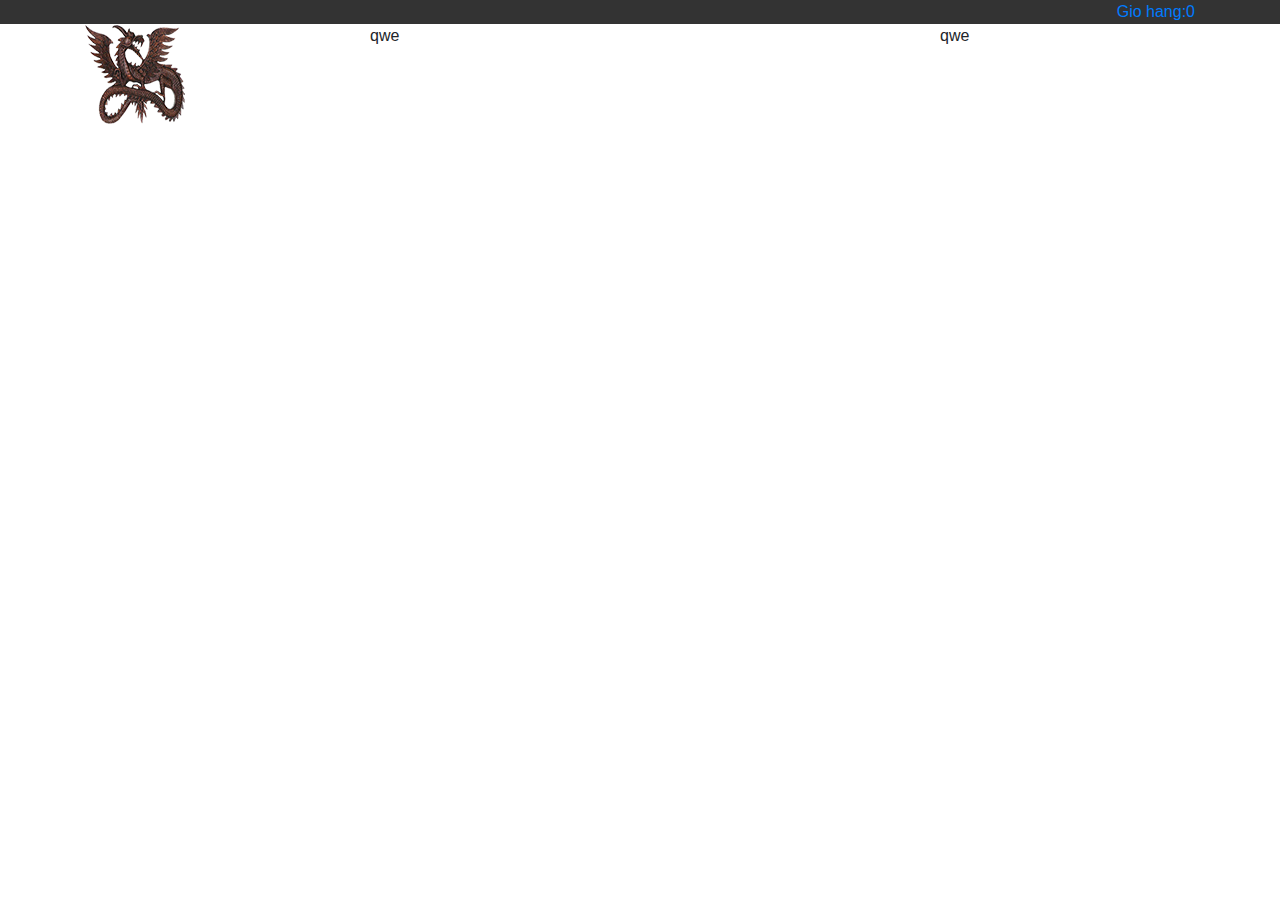
==== index.html @ 0bc3eeb8 "commit" ====
<!doctype html>
<html lang="en">
  <head>
    <!-- Required meta tags -->
    <meta charset="utf-8">
    <meta name="viewport" content="width=device-width, initial-scale=1, shrink-to-fit=no">

    <!-- Bootstrap CSS -->
    <link rel="stylesheet" href="assets/bootstrap4/css/bootstrap.min.css" >
	<link rel="stylesheet" href="assets/style.css">
    <title>Hello, world!</title>
  </head>
  <body>
  	<header class="top-bar">
  		<div class="container">
  			<div class="row">
  				<div class="col-md-12">
  					<div class="shopping-cart float-right">
	  					<a href="#"><span>Gio hang:0</span></a>
	  				</div>
  				</div>
  			</div>
  		</div>
  	</header>
  	<section class="site__header">
  		<div class="container">
  			<div class="row">
  				<div class="col-md-3">
  					<img src="images/logo.png" alt="">
  				</div>
  				<div class="col-md-6">
  					qwe
  				</div>
  				<div class="col-md-3">
  					qwe
  				</div>
  			</div>
  		</div>
  	</section>
    <!-- Optional JavaScript -->
    <!-- jQuery first, then Popper.js, then Bootstrap JS -->
    <script src="https://code.jquery.com/jquery-3.3.1.slim.min.js" integrity="sha384-q8i/X+965DzO0rT7abK41JStQIAqVgRVzpbzo5smXKp4YfRvH+8abtTE1Pi6jizo" crossorigin="anonymous"></script>
    <script src="https://cdnjs.cloudflare.com/ajax/libs/popper.js/1.14.3/umd/popper.min.js" integrity="sha384-ZMP7rVo3mIykV+2+9J3UJ46jBk0WLaUAdn689aCwoqbBJiSnjAK/l8WvCWPIPm49" crossorigin="anonymous"></script>
    <script src="assets/bootstrap4/js/bootstrap.min.js" ></script>
  </body>
</html>
---- assets/style.css ----
/*topbar*/
.top-bar {
    background-color: #333333;
}

/*footer-main*/
.mainFt__services {
    border-right: 1px solid #e0e0e0;
}

.ft__service-icon i {
    color: #424242;
    padding-right: 10px;
    font-size: 18px;
}

.ft__service-icon:hover {
    color: #736f6d !important;

}

.ft__service-icon:hover i {
    -webkit-transform: scale(1.2) translateX(-5px);
    -moz-transform: scale(1.2) translateX(-5px);
    -ms-transform: scale(1.2) translateX(-5px);
    -o-transform: scale(1.2) translateX(-5px);
    -webkit-transition: all 0.5s ease 0s;
    transition: all 0.5s ease 0s;
    color: #736f6d;
}

.mainFt__services span {
    font-size: 14px;
    line-height: 18px;
}

.ft_style-p p {
    margin: 0;
    color: #736f6d;
    font-size: 14px;
}

.footer__link h4 {
    font-size: 20px;
    line-height: 1.25;
    font-weight: 500;
    margin-bottom: 15px;
    color: #424242;
}

.footer__link ul {
    padding: 0;
}

.footer__link ul li {
    list-style-type: none;
    margin-bottom: 8px;
    font-size: 15px;
}

.footer__link ul li a {
    color: #736f6d;
}

.footer__link ul li a:hover {
    text-decoration: none;
}

.ft__sub-phone {
    font-size: 12px;
    color: #757575;
}

.ft--block-style {

}

.ft--border-bt {
    border-bottom: 1px solid #e0e0e0;
}

/*footer-info*/
.ft__info {
    background-color: #f5f5f5;
    font-size: 12px;
    padding: 30px 0;
}

.ft__icon-box {
    margin-top: 30px;
}

.ft__icon-box a {
    padding: 3px;
    width: 34px;
    height: 34px;
    background: rgba(218, 218, 218, 0.65);
    color: #222;
    border-radius: 50%;
    line-height: 34px;
    transition: all 0.3s cubic-bezier(0.360, -0.055, 0.000, 1.220);
    display: inline-block;
    margin: 4px;
}

.ft__icon-box a:hover {
    background-color: #736f6d;
    -webkit-transform: scale(1.5);
    -ms-transform: scale(1.5);
    -o-transform: scale(1.5);
    transform: scale(1.5);
    color: #fff;
}

.ft__ li {
    list-style-type: none;
    margin-right: 10px;
    margin-left: 5px;
}
/*blog list*/
.bl__info-row img{
	width: 100%;
}
.bl__info-row h2 a{
	font-size: 20px;
	font-weight: 400;
	color: #000;
	line-height: 28px;
}
.bl__info-row h2 a:hover{
	text-decoration: none;
	color: #736f6d;
}
.bl__info-row span a{
	color: #aab2bd;
	font-weight: 300;
	font-size: 12px;
	border-left: 1px solid #aab2bd;
	padding: 0 10px;
}
.bl__info-row span a:hover{
	text-decoration: none;
}
.bl--first-line a{
	padding-left: 0 !important;
	border-left: 0px !important;
}
.bl__btn-readMore a,i{
	font-size: 12px;
	color: #bd4f0f;
}
.bl__btn-readMore a:hover{
	text-decoration:none;
}
.bl__info-author{
	margin-top: 5px;
	margin-bottom: 15px;
}
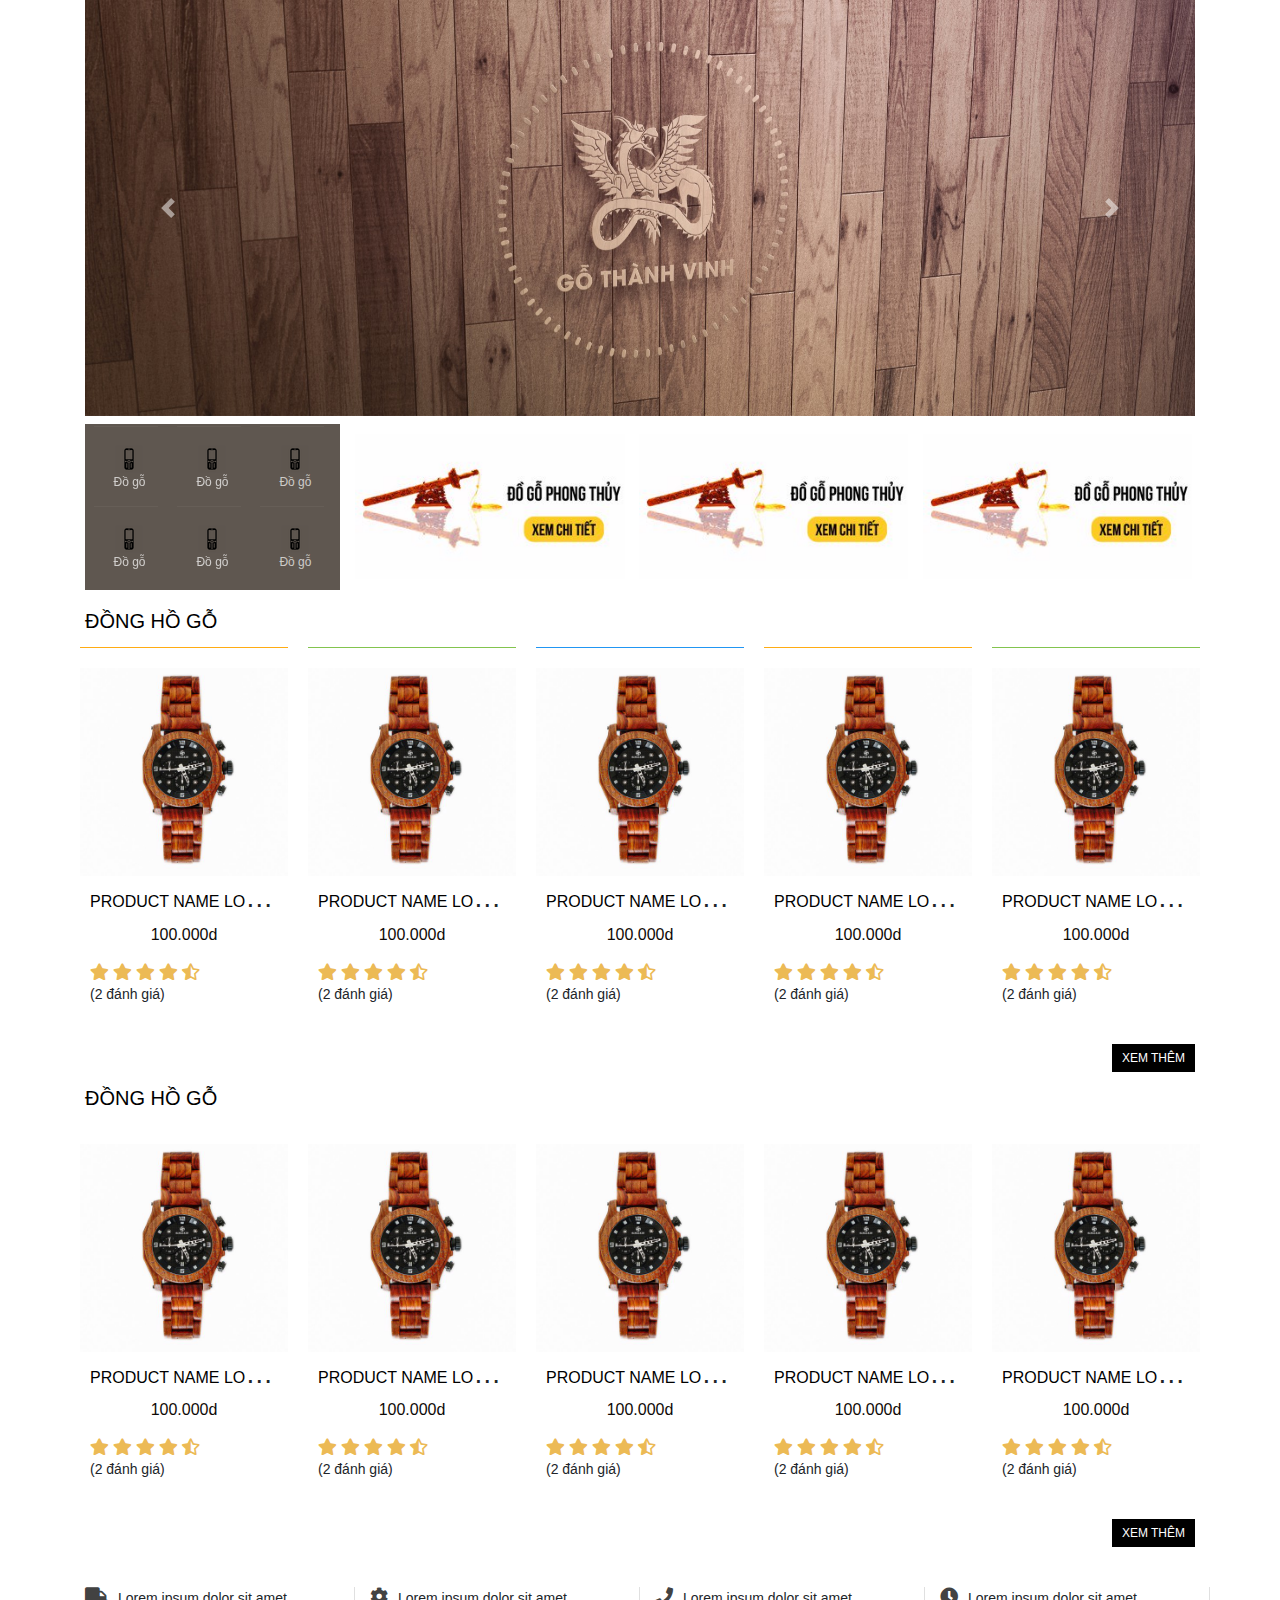
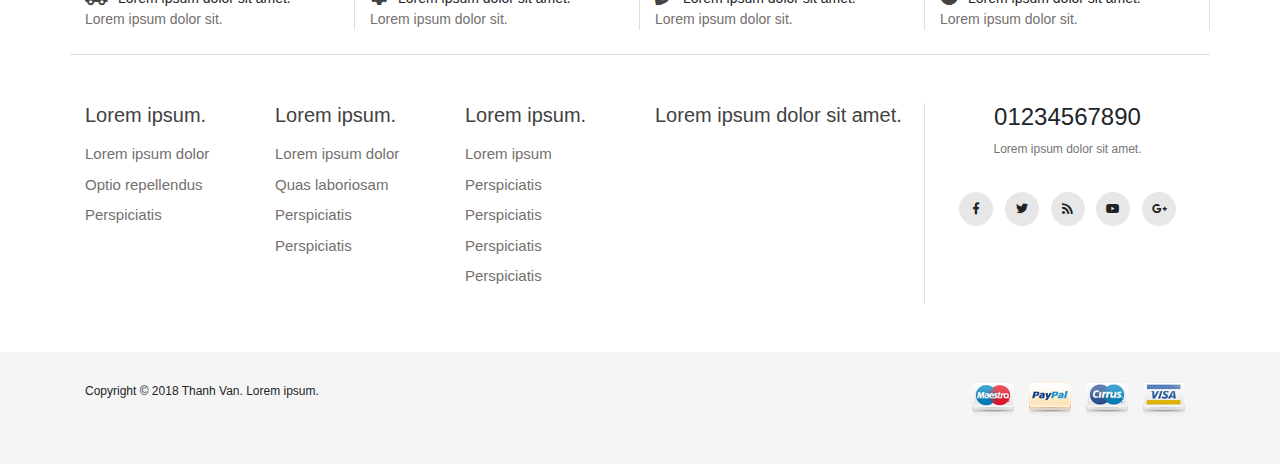
==== commit 0c201f6c: "ghep giao dien" ====
--- a/index.html
+++ b/index.html
@@ -8,35 +8,488 @@
     <!-- Bootstrap CSS -->
     <link rel="stylesheet" href="assets/bootstrap4/css/bootstrap.min.css" >
 	<link rel="stylesheet" href="assets/style.css">
+  <link rel="stylesheet" href="assets/fontawesome/css/all.css">
     <title>Hello, world!</title>
   </head>
   <body>
-  	<header class="top-bar">
-  		<div class="container">
-  			<div class="row">
-  				<div class="col-md-12">
-  					<div class="shopping-cart float-right">
-	  					<a href="#"><span>Gio hang:0</span></a>
-	  				</div>
-  				</div>
-  			</div>
-  		</div>
-  	</header>
-  	<section class="site__header">
-  		<div class="container">
-  			<div class="row">
-  				<div class="col-md-3">
-  					<img src="images/logo.png" alt="">
-  				</div>
-  				<div class="col-md-6">
-  					qwe
-  				</div>
-  				<div class="col-md-3">
-  					qwe
-  				</div>
-  			</div>
-  		</div>
-  	</section>
+    <section id="slider">
+      <div class="container">
+        <div class="row">
+          <div class="col-md-12">
+            <div id="carouselExampleControls" class="carousel slide" data-ride="carousel">
+              <div class="carousel-inner">
+                <div class="carousel-item active">
+                  <img class="d-block w-100" src="images/slideshow_4.jpg" alt="First slide">
+                </div>
+                <div class="carousel-item">
+                  <img class="d-block w-100" src="images/slideshow_1.jpg.png" alt="Second slide">
+                </div>
+                <div class="carousel-item">
+                  <img class="d-block w-100" src="images/slideshow_3.jpg" alt="Third slide">
+                </div>
+              </div>
+              <a class="carousel-control-prev" href="#carouselExampleControls" role="button" data-slide="prev">
+                <span class="carousel-control-prev-icon" aria-hidden="true"></span>
+                <span class="sr-only">Previous</span>
+              </a>
+              <a class="carousel-control-next" href="#carouselExampleControls" role="button" data-slide="next">
+                <span class="carousel-control-next-icon" aria-hidden="true"></span>
+                <span class="sr-only">Next</span>
+              </a>
+            </div>
+          </div>
+        </div>
+      </div>
+    </section>
+    <section class="mt-2">
+      <div class="container">
+        <div class="row">
+          <div class="col-md-3">
+              <ul class="home__channel-list clearfix">
+                <li><a href=""><img src="images/icon/icon-1.png" alt="">Đồ gỗ</a></li>
+                <li><a href=""><img src="images/icon/icon-1.png" alt="">Đồ gỗ</a></li>
+                <li><a href=""><img src="images/icon/icon-1.png" alt="">Đồ gỗ</a></li>
+                <li><a href=""><img src="images/icon/icon-1.png" alt="">Đồ gỗ</a></li>
+                <li><a href=""><img src="images/icon/icon-1.png" alt="">Đồ gỗ</a></li>
+                <li><a href=""><img src="images/icon/icon-1.png" alt="">Đồ gỗ</a></li>
+              </ul>
+          </div>
+          <div class="col-md-9 pl-0 d-none d-md-block">
+            <ul class="home__img-banner clearfix pl-0">
+              <li class="ml-0"><a href=""><img src="images/img_banner_1.jpg" alt=""></a></li>
+              <li><a href=""><img src="images/img_banner_1.jpg" alt=""></a></li>
+              <li><a href=""><img src="images/img_banner_1.jpg" alt=""></a></li>
+            </ul>
+          </div>
+        </div>
+      </div>
+    </section>
+    <section class="rainbow-product">
+      <div class="container">
+        <div class="row">
+          <div class="col-md-12"><h2 class="home--product-title">đồng hồ gỗ</h2></div>
+          <!-- product -->
+          <div class="resize-col-5 col-sm-4 col-6">
+            <div class="home__product-rainbow rainbow-1">
+              <div class="c__product-img">
+                <a href="#" title="Đồng hồ"><img src="images/product-img-1.jpg" alt=""></a>
+              </div>
+              <div class="c__action">
+                <a class="c__btn-view" href="#">
+                  <i class="far fa-chart-bar"></i>
+                  <span>Xem nhanh</span>
+                </a>
+                <a class="c__btn-buy" href="#">
+                  <span>+ Thêm vào giỏ</span>
+                  <i class="fas fa-cart-plus"></i>
+                </a>
+              </div>
+              <div class="c__product-detail">
+                <h3 class="c__product-name"><a href="#">product name Lorem ipsum dolor.</a></h3>
+                <p class="c__product-cost">100.000d</p>
+                <div class="c__product-star">
+                  <i class="fas fa-star"></i>
+                  <i class="fas fa-star"></i>
+                  <i class="fas fa-star"></i>
+                  <i class="fas fa-star"></i>
+                  <i class="fas fa-star-half-alt"></i>
+                </div>
+                <span>(2 đánh giá)</span>
+              </div>
+            </div>
+          </div>
+          <!-- end product -->
+          <!-- product -->
+          <div class="resize-col-5 col-sm-4 col-6">
+            <div class="home__product-rainbow rainbow-2">
+              <div class="c__product-img">
+                <a href="#" title="Đồng hồ"><img src="images/product-img-1.jpg" alt=""></a>
+              </div>
+              <div class="c__action">
+                <a class="c__btn-view" href="#">
+                  <i class="far fa-chart-bar"></i>
+                  <span>Xem nhanh</span>
+                </a>
+                <a class="c__btn-buy" href="#">
+                  <span>+ Thêm vào giỏ</span>
+                  <i class="fas fa-cart-plus"></i>
+                </a>
+              </div>
+              <div class="c__product-detail">
+                <h3 class="c__product-name"><a href="#">product name Lorem ipsum dolor.</a></h3>
+                <p class="c__product-cost">100.000d</p>
+                <div class="c__product-star">
+                  <i class="fas fa-star"></i>
+                  <i class="fas fa-star"></i>
+                  <i class="fas fa-star"></i>
+                  <i class="fas fa-star"></i>
+                  <i class="fas fa-star-half-alt"></i>
+                </div>
+                <span>(2 đánh giá)</span>
+              </div>
+            </div>
+          </div>
+          <!-- end product -->
+          <!-- product -->
+          <div class="resize-col-5 col-sm-4 col-6">
+            <div class="home__product-rainbow rainbow-3">
+              <div class="c__product-img">
+                <a href="#" title="Đồng hồ"><img src="images/product-img-1.jpg" alt=""></a>
+              </div>
+              <div class="c__action">
+                <a class="c__btn-view" href="#">
+                  <i class="far fa-chart-bar"></i>
+                  <span>Xem nhanh</span>
+                </a>
+                <a class="c__btn-buy" href="#">
+                  <span>+ Thêm vào giỏ</span>
+                  <i class="fas fa-cart-plus"></i>
+                </a>
+              </div>
+              <div class="c__product-detail">
+                <h3 class="c__product-name"><a href="#">product name Lorem ipsum dolor.</a></h3>
+                <p class="c__product-cost">100.000d</p>
+                <div class="c__product-star">
+                  <i class="fas fa-star"></i>
+                  <i class="fas fa-star"></i>
+                  <i class="fas fa-star"></i>
+                  <i class="fas fa-star"></i>
+                  <i class="fas fa-star-half-alt"></i>
+                </div>
+                <span>(2 đánh giá)</span>
+              </div>
+            </div>
+          </div>
+          <!-- end product -->
+          <!-- product -->
+          <div class="resize-col-5 col-sm-4 col-6">
+            <div class="home__product-rainbow rainbow-1">
+              <div class="c__product-img">
+                <a href="#" title="Đồng hồ"><img src="images/product-img-1.jpg" alt=""></a>
+              </div>
+              <div class="c__action">
+                <a class="c__btn-view" href="#">
+                  <i class="far fa-chart-bar"></i>
+                  <span>Xem nhanh</span>
+                </a>
+                <a class="c__btn-buy" href="#">
+                  <span>+ Thêm vào giỏ</span>
+                  <i class="fas fa-cart-plus"></i>
+                </a>
+              </div>
+              <div class="c__product-detail">
+                <h3 class="c__product-name"><a href="#">product name Lorem ipsum dolor.</a></h3>
+                <p class="c__product-cost">100.000d</p>
+                <div class="c__product-star">
+                  <i class="fas fa-star"></i>
+                  <i class="fas fa-star"></i>
+                  <i class="fas fa-star"></i>
+                  <i class="fas fa-star"></i>
+                  <i class="fas fa-star-half-alt"></i>
+                </div>
+                <span>(2 đánh giá)</span>
+              </div>
+            </div>
+          </div>
+          <!-- end product -->
+          <!-- product -->
+          <div class="resize-col-5 col-sm-4 col-6">
+            <div class="home__product-rainbow rainbow-2">
+              <div class="c__product-img">
+                <a href="#" title="Đồng hồ"><img src="images/product-img-1.jpg" alt=""></a>
+              </div>
+              <div class="c__action">
+                <a class="c__btn-view" href="#">
+                  <i class="far fa-chart-bar"></i>
+                  <span>Xem nhanh</span>
+                </a>
+                <a class="c__btn-buy" href="#">
+                  <span>+ Thêm vào giỏ</span>
+                  <i class="fas fa-cart-plus"></i>
+                </a>
+              </div>
+              <div class="c__product-detail">
+                <h3 class="c__product-name"><a href="#">product name Lorem ipsum dolor.</a></h3>
+                <p class="c__product-cost">100.000d</p>
+                <div class="c__product-star">
+                  <i class="fas fa-star"></i>
+                  <i class="fas fa-star"></i>
+                  <i class="fas fa-star"></i>
+                  <i class="fas fa-star"></i>
+                  <i class="fas fa-star-half-alt"></i>
+                </div>
+                <span>(2 đánh giá)</span>
+              </div>
+            </div>
+          </div>
+          <!-- end product -->
+          <div class="col-md-12 d-flex justify-content-end"><a href="#" class="home--btn-readmore">xem thêm</a></div>
+        </div>
+      </div>
+    </section>
+    <section>
+      <div class="container">
+        <div class="row">
+          <div class="col-md-12"><h2 class="home--product-title">đồng hồ gỗ</h2></div>
+          <!-- product -->
+          <div class="resize-col-5 col-sm-4 col-6">
+            <div class="product-item">
+              <div class="c__product-img">
+                <a href="#" title="Đồng hồ"><img src="images/product-img-1.jpg" alt=""></a>
+              </div>
+              <div class="c__action">
+                <a class="c__btn-view" href="#">
+                  <i class="far fa-chart-bar"></i>
+                  <span>Xem nhanh</span>
+                </a>
+                <a class="c__btn-buy" href="#">
+                  <span>+ Thêm vào giỏ</span>
+                  <i class="fas fa-cart-plus"></i>
+                </a>
+              </div>
+              <div class="c__product-detail">
+                <h3 class="c__product-name"><a href="#">product name Lorem ipsum dolor.</a></h3>
+                <p class="c__product-cost">100.000d</p>
+                <div class="c__product-star">
+                  <i class="fas fa-star"></i>
+                  <i class="fas fa-star"></i>
+                  <i class="fas fa-star"></i>
+                  <i class="fas fa-star"></i>
+                  <i class="fas fa-star-half-alt"></i>
+                </div>
+                <span>(2 đánh giá)</span>
+              </div>
+            </div>
+          </div>
+          <!-- end product -->
+          <!-- product -->
+          <div class="resize-col-5 col-sm-4 col-6">
+            <div class="product-item">
+              <div class="c__product-img">
+                <a href="#" title="Đồng hồ"><img src="images/product-img-1.jpg" alt=""></a>
+              </div>
+              <div class="c__action">
+                <a class="c__btn-view" href="#">
+                  <i class="far fa-chart-bar"></i>
+                  <span>Xem nhanh</span>
+                </a>
+                <a class="c__btn-buy" href="#">
+                  <span>+ Thêm vào giỏ</span>
+                  <i class="fas fa-cart-plus"></i>
+                </a>
+              </div>
+              <div class="c__product-detail">
+                <h3 class="c__product-name"><a href="#">product name Lorem ipsum dolor.</a></h3>
+                <p class="c__product-cost">100.000d</p>
+                <div class="c__product-star">
+                  <i class="fas fa-star"></i>
+                  <i class="fas fa-star"></i>
+                  <i class="fas fa-star"></i>
+                  <i class="fas fa-star"></i>
+                  <i class="fas fa-star-half-alt"></i>
+                </div>
+                <span>(2 đánh giá)</span>
+              </div>
+            </div>
+          </div>
+          <!-- end product -->
+          <!-- product -->
+          <div class="resize-col-5 col-sm-4 col-6">
+            <div class="product-item">
+              <div class="c__product-img">
+                <a href="#" title="Đồng hồ"><img src="images/product-img-1.jpg" alt=""></a>
+              </div>
+              <div class="c__action">
+                <a class="c__btn-view" href="#">
+                  <i class="far fa-chart-bar"></i>
+                  <span>Xem nhanh</span>
+                </a>
+                <a class="c__btn-buy" href="#">
+                  <span>+ Thêm vào giỏ</span>
+                  <i class="fas fa-cart-plus"></i>
+                </a>
+              </div>
+              <div class="c__product-detail">
+                <h3 class="c__product-name"><a href="#">product name Lorem ipsum dolor.</a></h3>
+                <p class="c__product-cost">100.000d</p>
+                <div class="c__product-star">
+                  <i class="fas fa-star"></i>
+                  <i class="fas fa-star"></i>
+                  <i class="fas fa-star"></i>
+                  <i class="fas fa-star"></i>
+                  <i class="fas fa-star-half-alt"></i>
+                </div>
+                <span>(2 đánh giá)</span>
+              </div>
+            </div>
+          </div>
+          <!-- end product -->
+          <!-- product -->
+          <div class="resize-col-5 col-sm-4 col-6">
+            <div class="product-item">
+              <div class="c__product-img">
+                <a href="#" title="Đồng hồ"><img src="images/product-img-1.jpg" alt=""></a>
+              </div>
+              <div class="c__action">
+                <a class="c__btn-view" href="#">
+                  <i class="far fa-chart-bar"></i>
+                  <span>Xem nhanh</span>
+                </a>
+                <a class="c__btn-buy" href="#">
+                  <span>+ Thêm vào giỏ</span>
+                  <i class="fas fa-cart-plus"></i>
+                </a>
+              </div>
+              <div class="c__product-detail">
+                <h3 class="c__product-name"><a href="#">product name Lorem ipsum dolor.</a></h3>
+                <p class="c__product-cost">100.000d</p>
+                <div class="c__product-star">
+                  <i class="fas fa-star"></i>
+                  <i class="fas fa-star"></i>
+                  <i class="fas fa-star"></i>
+                  <i class="fas fa-star"></i>
+                  <i class="fas fa-star-half-alt"></i>
+                </div>
+                <span>(2 đánh giá)</span>
+              </div>
+            </div>
+          </div>
+          <!-- end product -->
+          <!-- product -->
+          <div class="resize-col-5 col-sm-4 col-6">
+            <div class="product-item">
+              <div class="c__product-img">
+                <a href="#" title="Đồng hồ"><img src="images/product-img-1.jpg" alt=""></a>
+              </div>
+              <div class="c__action">
+                <a class="c__btn-view" href="#">
+                  <i class="far fa-chart-bar"></i>
+                  <span>Xem nhanh</span>
+                </a>
+                <a class="c__btn-buy" href="#">
+                  <span>+ Thêm vào giỏ</span>
+                  <i class="fas fa-cart-plus"></i>
+                </a>
+              </div>
+              <div class="c__product-detail">
+                <h3 class="c__product-name"><a href="#">product name Lorem ipsum dolor.</a></h3>
+                <p class="c__product-cost">100.000d</p>
+                <div class="c__product-star">
+                  <i class="fas fa-star"></i>
+                  <i class="fas fa-star"></i>
+                  <i class="fas fa-star"></i>
+                  <i class="fas fa-star"></i>
+                  <i class="fas fa-star-half-alt"></i>
+                </div>
+                <span>(2 đánh giá)</span>
+              </div>
+            </div>
+          </div>
+          <!-- end product -->
+          <div class="col-md-12 d-flex justify-content-end"><a href="#" class="home--btn-readmore">xem thêm</a></div>
+        </div>
+      </div>
+    </section>
+    <!-- footer -->
+  <section class="footer-main mt-3">
+    <div class="container">
+      <div class="row ft--border-bt">
+        <div class="col-md-3 my-4 mainFt__services ft_style-p">
+          <div class="ft__service-icon">
+            <i class="fas fa-truck"></i><span>Lorem ipsum dolor sit amet.</span>
+          </div>
+          <p>Lorem ipsum dolor sit.</p>
+          
+        </div>
+        <div class="col-md-3 my-4 mainFt__services ft_style-p">
+          <div class="ft__service-icon">
+            <i class="fas fa-cog"></i><span>Lorem ipsum dolor sit amet.</span>
+          </div>
+          <p>Lorem ipsum dolor sit.</p>
+          
+        </div>
+        <div class="col-md-3 my-4 mainFt__services ft_style-p">
+          <div class="ft__service-icon">
+            <i class="fas fa-phone"></i><span>Lorem ipsum dolor sit amet.</span>
+          </div>
+          <p>Lorem ipsum dolor sit.</p>
+          
+        </div>
+        <div class="col-md-3 my-4 mainFt__services ft_style-p">
+          <div class="ft__service-icon">
+            <i class="fas fa-clock"></i><span>Lorem ipsum dolor sit amet.</span>
+          </div>
+          <p>Lorem ipsum dolor sit.</p>
+          
+        </div>
+      </div>
+      <div class="row my-5">
+        <div class="col-md-2 footer__link">
+          <h4>Lorem ipsum.</h4>
+          <ul>
+            <li><a href="">Lorem ipsum dolor</a></li>
+            <li><a href="">Optio repellendus</a></li>
+            <li><a href="">Perspiciatis</a></li>
+          </ul>
+        </div>
+        <div class="col-md-2 footer__link">
+          <h4>Lorem ipsum.</h4>
+          <ul>
+            <li><a href="">Lorem ipsum dolor</a></li>
+            <li><a href="">Quas laboriosam</a></li>
+            <li><a href="">Perspiciatis</a></li>
+            <li><a href="">Perspiciatis</a></li>
+          </ul>
+        </div>
+        <div class="col-md-2 footer__link">
+          <h4>Lorem ipsum.</h4>
+          <ul>
+            <li><a href="">Lorem ipsum </a></li>
+            <li><a href="">Perspiciatis</a></li>
+            <li><a href="">Perspiciatis</a></li>
+            <li><a href="">Perspiciatis</a></li>
+            <li><a href="">Perspiciatis</a></li>
+          </ul>
+        </div>
+        <div class="col-md-3 footer__link mainFt__services">
+          <h4>Lorem ipsum dolor sit amet.</h4>
+        </div>
+        <div class="col-md-3 text-center">
+          <h4>01234567890</h4>
+          <p class="ft__sub-phone">Lorem ipsum dolor sit amet.</p>
+          <div class="ft__icon-box">
+            <a href="#"><i class="fab fa-facebook-f"></i></a>
+            <a href="#"><i class="fab fa-twitter"></i></a>
+            <a href="#"><i class="fas fa-rss"></i></a>
+            <a href="#"><i class="fab fa-youtube"></i></a>
+            <a href="#"><i class="fab fa-google-plus-g"></i></a>
+          </div>
+        </div>
+      </div>
+    </div>
+  </section>
+  <footer class="ft__info">
+    <div class="container">
+      <div class="row">
+        <div class="col-md-6">
+          <div class="ft__info-link">
+            
+          </div>
+          <div class="ft__coppyright">
+            <p>Copyright © 2018 Thanh Van. <span>Lorem ipsum.</span></p>
+          </div>
+        </div>
+        <div class="col-md-6 ft__payment">
+          <ul class="d-flex align-items-center justify-content-end">
+            <li><a href="#" title="Payment method"><img src="images/payment-1.png" alt="payment"></a></li>
+            <li><a href="#" title="Payment method"><img src="images/payment-2.png" alt="payment"></a></li>
+            <li><a href="#" title="Payment method"><img src="images/payment-3.png" alt="payment"></a></li>
+            <li><a href="#" title="Payment method"><img src="images/payment-4.png" alt="payment"></a></li>
+          </ul>
+        </div>
+      </div>
+    </div>
+  </footer>
     <!-- Optional JavaScript -->
     <!-- jQuery first, then Popper.js, then Bootstrap JS -->
     <script src="https://code.jquery.com/jquery-3.3.1.slim.min.js" integrity="sha384-q8i/X+965DzO0rT7abK41JStQIAqVgRVzpbzo5smXKp4YfRvH+8abtTE1Pi6jizo" crossorigin="anonymous"></script>
--- a/assets/style.css
+++ b/assets/style.css
@@ -1,3 +1,54 @@
+/*media query*/
+/*768>max*/
+@media (min-width: 768px) {
+  .resize-col-5{
+    -ms-flex: 0 0 20%;
+    flex: 0 0 20%;
+    max-width: 20%;
+    position: relative;
+    width: 100%;
+    min-height: 1px;
+    padding-right: 10px;
+    padding-left: 10px;
+    box-sizing: border-box;
+}
+  
+}
+
+/* 
+  ##Device = Tablets, Ipads (landscape)
+  ##Screen = B/w 768px to 1024px
+*/
+
+@media (min-width: 768px) and (max-width: 1024px) and (orientation: landscape) {
+  
+
+}
+
+/* 
+  ##Device = Low Resolution Tablets, Mobiles (Landscape)
+  ##Screen = B/w 481px to 767px
+*/
+
+@media (min-width: 481px) and (max-width: 767px) {
+  
+ 
+  
+}
+
+/* 
+  ##Device = Most of the Smartphones Mobiles (Portrait)
+  ##Screen = B/w 320px to 479px
+*/
+
+body {
+  font-size: 14px;
+  font-family: "Helvetica Neue", Helvetica, Arial, sans-serif;
+}
+
+a:hover {
+  text-decoration: none !important;
+}  
 /*topbar*/
 .top-bar {
     background-color: #333333;
@@ -90,8 +141,8 @@
     margin-top: 30px;
 }
 
-.ft__icon-box a {
-    padding: 3px;
+.ft__icon-box a i{
+    /*padding: 15px;*/
     width: 34px;
     height: 34px;
     background: rgba(218, 218, 218, 0.65);
@@ -102,8 +153,7 @@
     display: inline-block;
     margin: 4px;
 }
-
-.ft__icon-box a:hover {
+.ft__icon-box a i:hover{
     background-color: #736f6d;
     -webkit-transform: scale(1.5);
     -ms-transform: scale(1.5);
@@ -111,8 +161,7 @@
     transform: scale(1.5);
     color: #fff;
 }
-
-.ft__ li {
+.ft__payment li {
     list-style-type: none;
     margin-right: 10px;
     margin-left: 5px;
@@ -155,4 +204,602 @@
 .bl__info-author{
 	margin-top: 5px;
 	margin-bottom: 15px;
-}+}
+.page-link{
+    padding: .25rem .7rem;
+    border-radius: unset !important;
+    color: #909090;
+}
+.page-link:hover{
+    background: #736f6d;
+    color: #fff;
+}
+.pagination__active a{
+    background-color: #000;
+    color: #fff;
+}
+.bl__right-list ul{
+    padding:0;
+    margin:0;
+}
+.bl__right-list ul li{
+    list-style-type: none;
+    border-top: 1px solid #e0e0e0;
+}
+.bl__right-list ul li a{
+    color: #555555;
+    padding: 10px 15px;
+    display: block;
+}
+.bl__right-list ul li a:hover{
+    color: #736f6d;
+    text-decoration: none;
+}
+.bl__right-list-first{
+    border-top: 0px !important;
+}
+.bl__right-header{
+    font-size: 20px;
+    text-transform: uppercase;
+    padding: 10px;
+    border-bottom: 3px solid #e0e0e0 ;
+    margin-bottom: 0;
+}
+.bl__news-list img{
+    width: 100%;
+    /*margin-left: -15px;
+    margin-right: -15px;*/
+    border: 1px solid #ccc;
+}
+.bl__news-list i{
+    margin-right:5px;
+    color:  #5aa5ce;
+    font-size: 15px;
+
+}
+.bl__news-list span{
+    font-size: 12px;
+}
+.bl__news-item{
+     border-top: 1px solid #e0e0e0;
+     padding: 10px 0;
+     margin: 0 ;
+}
+/*collections page*/
+.c__header-content h1{
+    float: left;
+    font-size: 20px;
+    color: #000000;
+    text-transform: uppercase;
+    font-weight: 500;
+}
+.c__header-sort p{
+    margin-top: 15px;
+    margin-bottom: 0;
+}
+.c__header-sort select{
+   
+}
+.c__product-img img{
+    width: 100%;
+}
+.c__product-name {
+    text-align: center;
+    text-overflow: ellipsis;
+    white-space: pre;
+    overflow: hidden;
+}
+.c__product-name a{
+    text-transform: uppercase;
+    color: #000;
+    font-size: 16px;
+   
+    
+}
+.c__product-name a:hover{
+    color: #736f6d;
+    text-decoration: none;
+}
+.c__product-cost{
+    text-align: center;
+    font-size: 16px;
+    color: #0f0a07;
+    font-weight: 400;
+}
+.product-item{
+    margin-bottom: 14px;
+    -webkit-transition: all 0.2s linear;
+    transition: all 0.2s linear;
+    padding: 20px 0;
+}
+.product-item:hover{
+    webkit-box-shadow: 0 15px 30px rgba(0,0,0,0.1);
+    box-shadow: 0 5px 15px rgba(0,0,0,0.1);
+    -webkit-transform: translate3d(0, -2px, 0);
+    transform: translate3d(0, -2px, 0);
+}
+.c--fix-width{
+    padding: 0 5px !important;
+}
+.c__product-star i{
+    font-size: 1.2em;
+    color: rgb(236, 186, 85);
+}
+.c__product-detail{
+    padding: 5px 10px;
+}
+.c__action a{
+    position: absolute;
+    top: 15px;
+    z-index: 3;
+    height: 24px;
+    padding: 3px 4px;
+    font-size: 12px;
+    color: #424242;
+    opacity: 0;
+    filter: alpha(opacity=0)\9;
+    -webkit-transition: all 0.2s linear;
+    transition: all 0.2s linear;
+}
+.c__btn-buy{
+    right: 15px;
+}
+.c__btn-buy:hover span,.c__btn-view:hover span{
+    opacity: 1;
+    filter: alpha(opacity=100)\9;
+    text-decoration: none;
+}
+.c__btn-view{
+    left: 15px;
+}
+.product-item:hover .c__btn-view, .product-item:hover .c__btn-buy{
+    opacity: 1;
+    filter: alpha(opacity=100)\9;
+}
+.c__action a{
+    text-decoration: none;
+}
+.c__action i{
+    font-size: 17px;
+    line-height: 24px;
+    color: #424242;
+}
+.c__action span{
+    text-decoration: none;
+    opacity: 0;
+    filter: alpha(opacity=0)\9;
+    -webkit-transition: opacity 0.2s linear;
+    transition: opacity 0.2s linear;
+}
+.left-menu-header{
+    color: #000000;
+    font-size: 19px;
+    font-weight: 400;
+    padding: 10px;
+    text-transform: uppercase;
+    border-bottom: 3px solid #e0e0e0;
+    margin: 0;
+}
+.left-menu li{
+    border-bottom: 1px solid #e0e0e0;
+   /* padding-top: 10px;
+    padding-bottom: 10px;*/
+}
+.left-menu li a{
+    padding: 10px 15px;
+    color: #444444;
+    display: block;
+}
+.left-menu li a:hover{
+    text-decoration: none;
+    color: #736f6d;
+}
+.left-menu li > ul li a{
+    margin-left: 0;
+    padding-left: 30px;
+}
+.left-menu-first{
+    border-top: 1px solid #e0e0e0;
+}
+.left-menu-last{
+    border:unset !important;
+}
+/*checkout page*/
+.c__body{
+    color: #666;
+}
+.btn-back{
+    color: #0082dd;
+    position: absolute;
+    left: 0;
+    font-size: 14px;
+    text-transform: capitalize;
+    height: 30px;
+    font-weight: 400;
+    line-height: 30px;
+    vertical-align: bottom;
+    padding-left: 22px;
+    top: 16px;
+    background: url("../images/back-checkout.png")no-repeat center left;
+}
+.co__header{
+    text-align: center;
+    text-transform: uppercase;
+    position: relative;
+    color: #2c3e50;
+    font-size: 38px;
+    margin-top: 30px;
+    font-style: normal;
+    font-weight: 600;
+    font-family: 'Open Sans',Helvetica, Arial, sans-serif;
+    max-width: 1152px;
+    margin: auto;
+}
+.co__header a{
+    color: #000;
+}
+.co--background{
+    background-color: #ecf0f1;
+}
+.co--content-background{
+    background-color: #fff;
+    padding: 30px 0;
+    border-radius: 3px;
+    -moz-box-shadow: #ced7dc 0 4px, #eee 0 0px 5px;
+    -webkit-box-shadow: #ced7dc 0 4px, #eee 0 0px 5px;
+    box-shadow: #ced7dc 0 4px, #eee 0 0px 5px;
+    -moz-transform: translateY(-6px);
+    -ms-transform: translateY(-6px);
+}
+.co__header a:hover{
+    text-decoration: none;
+}
+.co__form-style{
+    margin: 20px 0;
+}
+.co--text-header{
+    color: #2c3e50;
+    font-size: 18px;
+    font-weight: normal;
+    text-transform: uppercase;
+}
+.co__line{
+    border-bottom: 1px solid #0082dd;
+    padding-bottom: 17px;
+}
+.co--text-des{
+    color: #0082dd;
+    margin-top: 20px;
+}
+.btn-style{
+    background: #3498db;
+    color: #fff;
+    text-transform: uppercase;
+    font-size: 22px;
+    margin: 20px 0;
+}
+.c__cart-box{
+    border-radius: 5px;
+    border: 1px solid #eee;
+    padding: 10px;
+}
+.c__cart-border{
+    border-top: 1px solid #eee;
+}
+.c__cart-box p{
+    margin: 0;
+    padding: 10px 0;
+}
+.c__cart-bold{
+    font-weight: bold;
+}
+.c__sum{
+    background-color:#f0f0f0;
+    padding:0 10px;
+    border-bottom-left-radius: 5px;
+    border-bottom-right-radius: 5px;
+    font-size: 16px;
+    text-transform: uppercase;
+    margin-left: -10px;
+    margin-right: -10px;
+    margin-bottom: -10px;
+    font-weight: 600;
+}
+/*product detail*/
+.pd__product-img img{
+    max-width: 90%; 
+}
+.pd__sort-des h1{
+    margin-bottom: 20px;
+    color: #212121;
+    font-size: 26px;
+    font-weight: 400;
+    line-height: 38px;
+}
+.pd__price{
+    color: #0f0a07;
+    font-size: 30px;
+}
+.pd__button button{
+    color: #757575;
+    border: 1px solid #eee;
+    font-size: 20px;
+    width: 37px;
+    height: 45px;
+    background: white;
+    background: -moz-linear-gradient(top, white 0%, #fbfbfb 100%);
+    background: -webkit-gradient(linear, left top, left bottom, color-stop(0%, white), color-stop(100%, #fbfbfb));
+    background: -webkit-linear-gradient(top, white 0%, #fbfbfb 100%);
+    background: -o-linear-gradient(top, white 0%, #fbfbfb 100%);
+    background: -ms-linear-gradient(top, white 0%, #fbfbfb 100%);
+    background: linear-gradient(to bottom, #ffffff 0%, #fbfbfb 100%);
+}
+.pd__button button:hover{
+    background: #e0e0e0;
+}
+.pd__button input{
+    color: #424242;
+    font-size: 15px;
+    width: 50px;
+    height: 48px;
+    min-height: 45px;
+    margin: 0;
+    text-align: center;
+    border: unset;
+    line-height: normal;
+    /*border: 1px solid rgb(189, 194, 201);*/
+    outline: none;
+    background: #ffffff;
+}
+.pd__cart-btn{
+    margin-top: 20px;
+    padding: 10px 0;
+    margin-left: 0;
+    border-top: 1px solid #e0e0e0;
+    border-bottom: 1px solid #e0e0e0;
+}
+.pd__btn-style{
+    background-color: #08d108;
+    width: 100%;
+    margin: 10px 0px;
+    border: none;
+    color: #fff;
+    text-align: center;
+    text-transform: uppercase;
+    border-radius: 3px;
+    height: 50px;
+    line-height: 47px;
+    position: relative;
+    cursor: pointer;
+    font-weight: bold;
+}
+/*.pd__btn-cart{
+    background: url('../images/icon/cart.png') no-repeat center center;
+}
+.pd__btn-buy{
+    background: url('../images/icon/check.png') no-repeat center center;
+}*/
+.pd__delivery-box{
+    border: 1px solid #e0e0e0;
+    margin-bottom: 16px;
+    margin-top: 15px;
+    background: #fff;
+}
+.pd__delivery-box h6{
+    padding: 16px 16px 0 16px;
+    font-size: 16px;
+    color: #111;
+    line-height: 1.1;
+    font-weight: 400;
+}
+.pd__delivery-body{
+    padding: 8px;
+}
+.pd__delivery-body div{
+    margin: 15px 10px;
+}
+.pd__delivery-body i{
+    width: 30px;
+    font-size: 20px;
+    margin-right: 2px;
+    color: #6b6b6b;
+    text-align: center;
+}
+.pd__delivery-body span{
+    font-size: 12px;
+    color: #333;
+}
+.pd__op-title{
+    text-align: center;
+    display: inline-block;
+    background: #ffffff;
+    padding: 0px 15px;
+    white-space: nowrap;
+    position: relative;
+    z-index: 1;
+    color: #000000;
+    text-transform: uppercase;
+    font-weight: 500;
+    font-size: 24px;
+}
+.pd__page-btn{
+    margin: 0;
+    padding: 0;
+    list-style: none;
+    position: relative;
+    z-index: 1;
+    border: none;
+    background-color: transparent;
+    margin-bottom: 15px;
+}
+.pd__page-btn li{
+    display: block;
+    margin: 0;
+    float: left;
+    background: #fff;
+    padding: 0 7px 0 0;
+}
+.pd__page-btn li a{
+    color: #000000;
+    -webkit-transition: all 0.2s ease-out;
+    -o-transition: all 0.2s ease-out;
+    transition: all 0.2s ease-out;
+    position: relative;
+    text-transform: uppercase;
+    font-size: 100%;
+    background: none;
+    display: -moz-inline-stack;
+    display: inline-block;
+    vertical-align: middle;
+    zoom: 1;
+    position: relative;
+    padding: 7px 15px;
+    border: 3px solid #e0e0e0;
+    border-radius: 0;
+    font-weight: 400;
+    margin: 0px;
+}
+.pd__page-btn li a:hover{
+    text-decoration: none;
+}
+.pd__content{
+    margin: 0 15px;
+}
+.pf__left-header{
+    border-bottom: 1px solid #e0e0e0;
+    margin-bottom: 10px;
+}
+.pf__left-header h1{
+    position: relative;
+    margin: 0 54px 0px 0;
+    line-height: 36px;
+    margin-top: 0px;
+    padding: 10px 0;
+    font-size: 20px;
+    color: #000000;
+    font-weight: 400;
+    text-transform: uppercase;
+}
+/*home page*/
+#slider img{
+    max-height: 448px;
+}
+.home__channel-list{
+    margin: 0;
+    padding: 3px;
+    list-style-type: none;
+    font-size: 12px;
+    text-align: center;
+    background: #5f5750;
+}
+.home__channel-list li{
+    position: relative;
+    float: left;
+    width: 33.33%;
+    padding: 0 3px;
+    height: 80px;
+}
+.home__channel-list li:before{
+    top: -1px;
+    left: 6px;
+    width: 64px;
+    height: 1px;
+}
+.home__channel-list li:before, .home__channel-list li:after{
+    position: absolute;
+    content: "";
+    background: #665e57;
+}
+.home__channel-list a{
+    display: block;
+    text-overflow: ellipsis;
+    white-space: nowrap;
+    overflow: hidden;
+    color: #fff;
+    color: rgba(255,255,255,0.7);
+    -webkit-transition: color 0.2s;
+    transition: color 0.2s;
+      padding-top: 18px;
+}
+.home__channel-list a:hover{
+    color: #736f6d;
+    text-decoration: none;
+}
+.home__channel-list a:hover img{
+    -webkit-transform: rotate3d(0, 1, 0, 180deg);
+    -moz-transform: rotate3d(0, 1, 0, 180deg);
+    -o-transform: rotate3d(0, 1, 0, 180deg);
+    transform: rotate3d(0, 1, 0, 180deg);
+    transition: 0.5s;
+    -moz-transition: 0.5s;
+    -webkit-transition: 0.5s;
+}
+.home__channel-list img{
+    display: block;
+    margin: 0 auto;
+}
+.home__img-banner{
+    list-style-type: none;
+}
+.home__img-banner li{
+    -webkit-transition: all .2s linear;
+    transition: all .2s linear;
+    float: left;
+    -webkit-transition: -webkit-box-shadow 0.2s linear;
+    transition: box-shadow 0.2s linear;
+    width: 32.1%;
+    margin-left: 14.2px;
+    margin-top: 10px;
+}
+.home__img-banner li:hover{
+    z-index: 2;
+    -webkit-box-shadow: 0 15px 30px rgba(0,0,0,0.1);
+    box-shadow: 0 15px 30px rgba(0,0,0,0.1);
+    -webkit-transform: translate3d(0, -2px, 0);
+    transform: translate3d(0, -2px, 0);
+}
+.home__img-banner img{
+    max-width: 100%;
+}
+
+.home--product-title{
+    margin: 0;
+    font-size: 20px;
+    font-weight: 500;
+    line-height: 32px;
+    color: #000000;
+    text-transform: uppercase;
+    margin-bottom: 10px;
+    margin-top: 10px;
+}
+.home--btn-readmore{
+    color: #fff;
+    text-transform: uppercase;
+    background: #000;
+    padding: 5px 10px;
+    font-size: 12px;
+    border: unset;
+}
+.home--btn-readmore:hover{
+    text-decoration: none;
+    color: #fff;
+}
+.home__product-rainbow{
+    margin-bottom: 14px;
+    -webkit-transition: all 0.2s linear;
+    transition: all 0.2s linear;
+    padding: 20px 0;
+}
+.home__product-rainbow:hover{
+    webkit-box-shadow: 0 15px 30px rgba(0,0,0,0.1);
+    box-shadow: 0 5px 15px rgba(0,0,0,0.1);
+}
+.rainbow-1{
+    border-top: 1px solid #ffac13;
+}
+.rainbow-2{
+    border-top: 1px solid #83c44e;
+}
+.rainbow-3{
+    border-top: 1px solid #2196f3;
+}  
